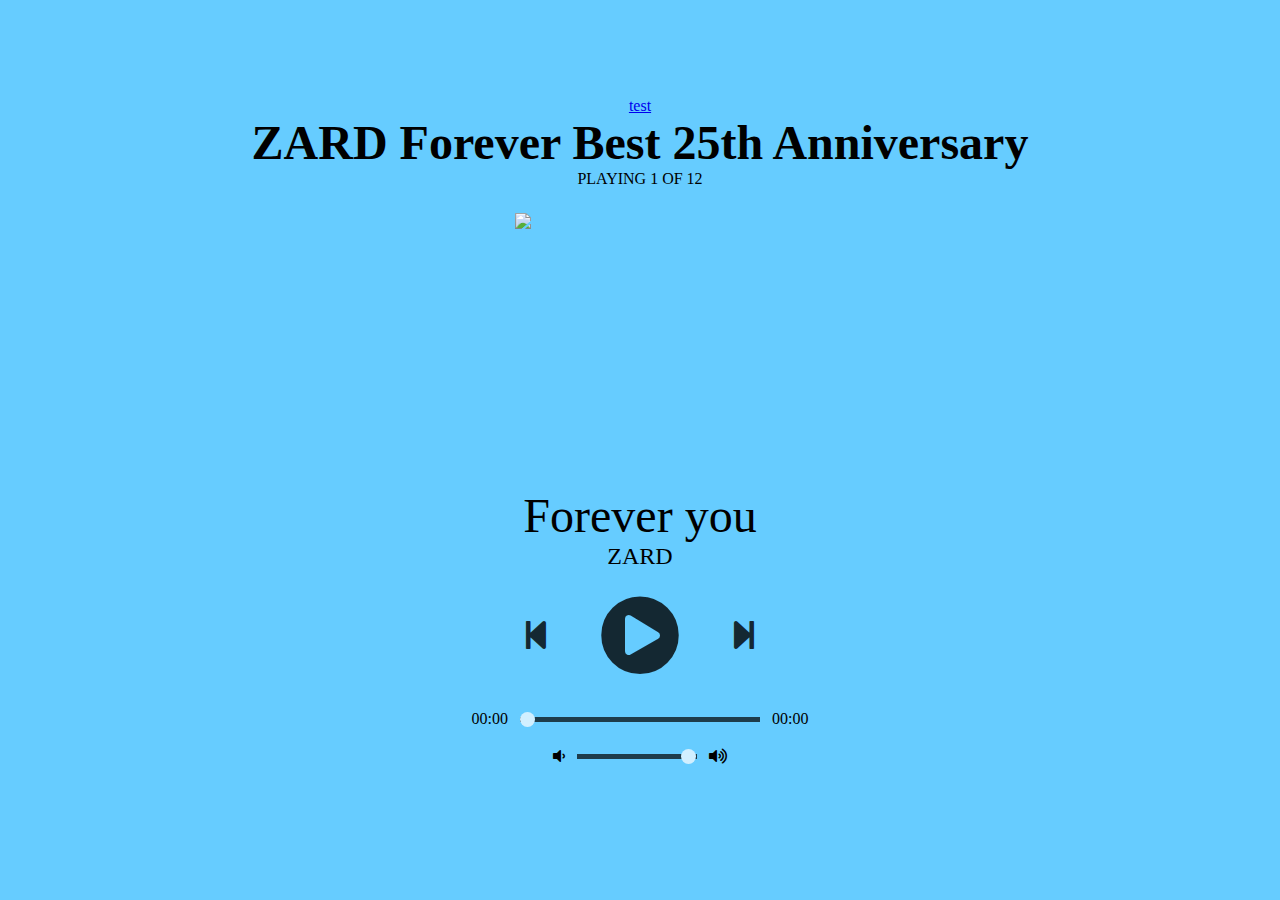
==== index.html @ 1f4dd5ae "Update index.html" ====
<!DOCTYPE html>
<html lang="en">
<head>
  <meta charset="UTF-8">
  <meta name="viewport" content="width=device-width, initial-scale=1.0">
  <title>Simple Music Player</title>
  <!-- Load FontAwesome icons -->
  <link rel="stylesheet" href="https://cdnjs.cloudflare.com/ajax/libs/font-awesome/5.13.0/css/all.min.css">

  <!-- Load the custom CSS style file -->
  <link rel="stylesheet" type="text/css" href="style.css">
</head>
<body>
  <div class="player">
    <a href="https://rafalions.github.io/index2.html">test</a>
    <div class="album"> <font size="10"><B>ZARD Forever Best 25th Anniversary</B></font></div>
    <div class="now-playing"><font size="5"><B>PLAYING x OF y</B></font></div>
    <div class="track-art"><img src="https://encrypted-tbn0.gstatic.com/images?q=tbn%3AANd9GcS19BGpCDxX69FvxTFYdDylteodjfQ_zve4tg&usqp=CAU"></div>
    <div class="track-name">Track Name</div>
    <div class="track-artist">Track Artist</div>
    <div class="buttons">
      <div class="prev-track" onclick="prevTrack()"><i class="fa fa-step-backward fa-2x"></i></div>
      <div class="playpause-track" onclick="playpauseTrack()"><i class="fa fa-play-circle fa-5x"></i></div>
      <div class="next-track" onclick="nextTrack()"><i class="fa fa-step-forward fa-2x"></i></div>
    </div>
    <div class="slider_container">
      <div class="current-time">00:00</div>
      <input type="range" min="1" max="100" value="0" class="seek_slider" onchange="seekTo()">
      <div class="total-duration">00:00</div>
    </div>
    <div class="slider_container">
      <i class="fa fa-volume-down"></i>
      <input type="range" min="1" max="100" value="99" class="volume_slider" onchange="setVolume()">
      <i class="fa fa-volume-up"></i>
    </div>
  </div>

  <!-- Load the main script for the player -->
  <script src="main.js"></script>
</body>
</html>
---- style.css ----
body {
  background-color: #66ccff;

  /* Smoothly transition the background color */
  transition: background-color .5s;
}

.player {
  height: 95vh;
  display: flex;
  align-items: center;
  flex-direction: column;
  justify-content: center;
}


.track-art {
  margin: 25px;
  height: 250px;
  width: 250px;
  background-image: url("https://encrypted-tbn0.gstatic.com/images?q=tbn%3AANd9GcS19BGpCDxX69FvxTFYdDylteodjfQ_zve4tg&usqp=CAU");
  background-size: cover;
  border-radius: 15%;
}

.now-playing {
  font-size: 1rem;
}

.track-name {
  font-size: 3rem;
}

.track-artist {
  font-size: 1.5rem;
}

.buttons {
  display: flex;
  flex-direction: row;
  align-items: center;
}

.playpause-track, .prev-track, .next-track {
  padding: 25px;
  opacity: 0.8;

  /* Smoothly transition the opacity */
  transition: opacity .2s;
}

.playpause-track:hover, .prev-track:hover, .next-track:hover {
  opacity: 1.0;
}

.slider_container {
  width: 75%;
  max-width: 400px;
  display: flex;
  justify-content: center;
  align-items: center;
}

/* Modify the appearance of the slider */
.seek_slider, .volume_slider {
  -webkit-appearance: none;
  -moz-appearance: none;
  appearance: none;
  height: 5px;
  background: black;
  opacity: 0.7;
  -webkit-transition: .2s;
  transition: opacity .2s;
}

/* Modify the appearance of the slider thumb */
.seek_slider::-webkit-slider-thumb, .volume_slider::-webkit-slider-thumb {
  -webkit-appearance: none;
  -moz-appearance: none;
  appearance: none;
  width: 15px;
  height: 15px;
  background: white;
  cursor: pointer;
  border-radius: 50%;
}

.seek_slider:hover, .volume_slider:hover {
  opacity: 1.0;
}

.seek_slider {
  width: 60%;
}

.volume_slider {
  width: 30%;
}

.current-time, .total-duration {
  padding: 10px;
}

i.fa-volume-down, i.fa-volume-up {
  padding: 10px;
}

i.fa-play-circle, i.fa-pause-circle, i.fa-step-forward, i.fa-step-backward {
  cursor: pointer;
}
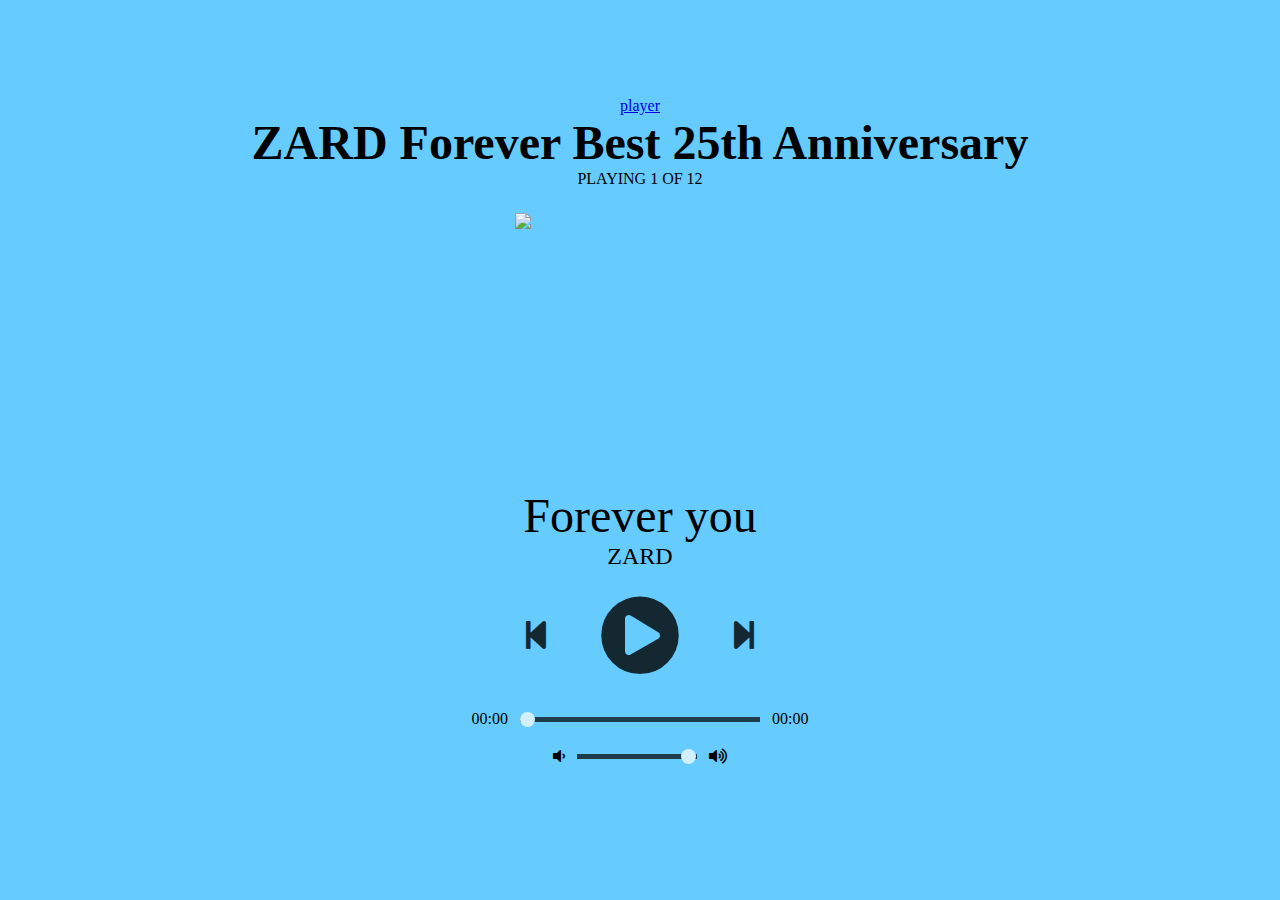
==== commit 541ad778: "Update index.html" ====
--- a/index.html
+++ b/index.html
@@ -12,7 +12,7 @@
 </head>
 <body>
   <div class="player">
-    <a href="https://rafalions.github.io/index2.html">test</a>
+    <a href="https://rafalions.github.io/index2.html">player</a>
     <div class="album"> <font size="10"><B>ZARD Forever Best 25th Anniversary</B></font></div>
     <div class="now-playing"><font size="5"><B>PLAYING x OF y</B></font></div>
     <div class="track-art"><img src="https://encrypted-tbn0.gstatic.com/images?q=tbn%3AANd9GcS19BGpCDxX69FvxTFYdDylteodjfQ_zve4tg&usqp=CAU"></div>
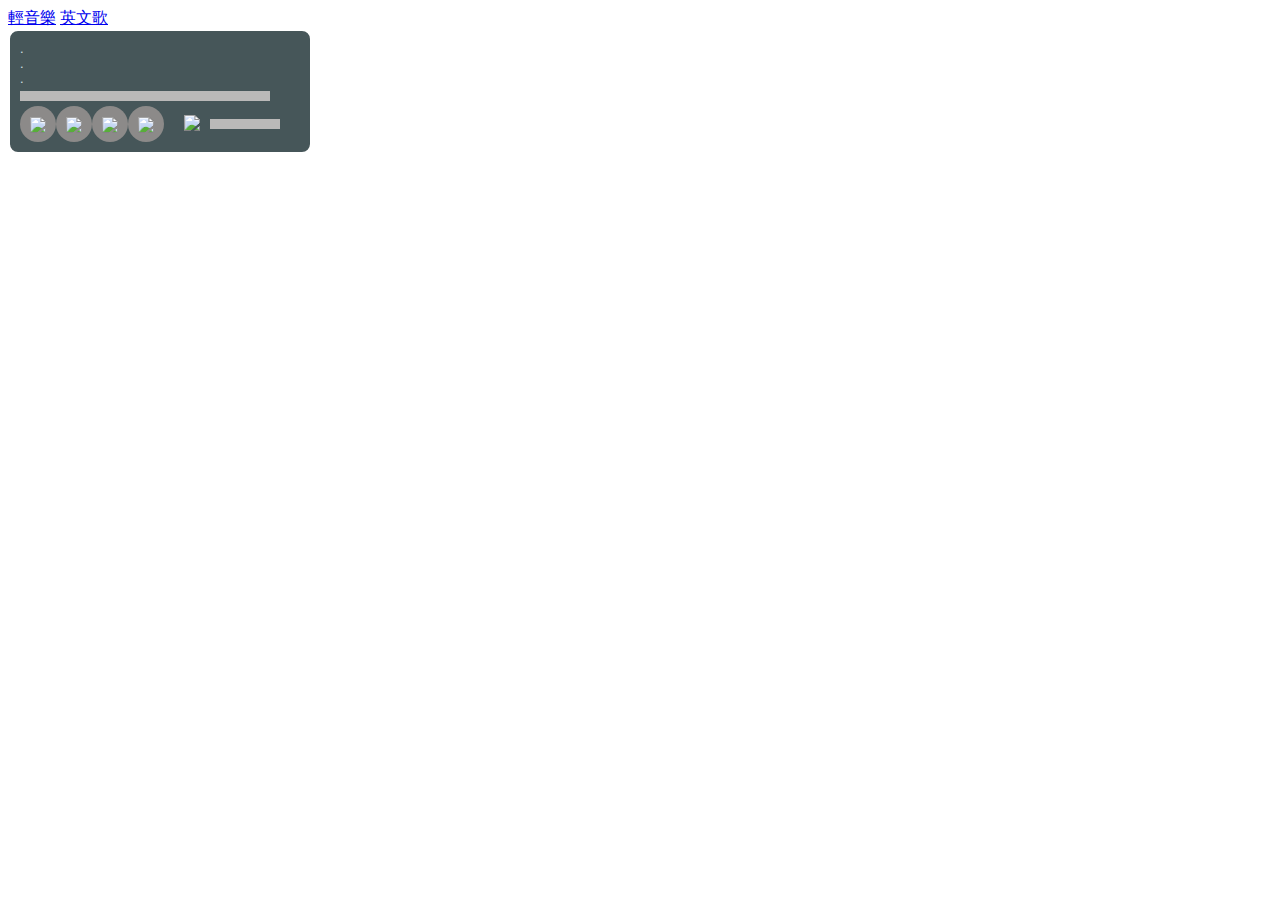
==== commit 8af22dc6: "Add files via upload" ====
--- a/index.html
+++ b/index.html
@@ -1,41 +1,50 @@
 <!DOCTYPE html>
-<html lang="en">
+<html>
+
 <head>
+  <title>周杰倫歷年歌曲</title>
   <meta charset="UTF-8">
-  <meta name="viewport" content="width=device-width, initial-scale=1.0">
-  <title>Simple Music Player</title>
-  <!-- Load FontAwesome icons -->
-  <link rel="stylesheet" href="https://cdnjs.cloudflare.com/ajax/libs/font-awesome/5.13.0/css/all.min.css">
 
-  <!-- Load the custom CSS style file -->
   <link rel="stylesheet" type="text/css" href="style.css">
 </head>
 <body>
-  <div class="player">
-    <a href="https://rafalions.github.io/index2.html">player</a>
-    <div class="album"> <font size="10"><B>ZARD Forever Best 25th Anniversary</B></font></div>
-    <div class="now-playing"><font size="5"><B>PLAYING x OF y</B></font></div>
-    <div class="track-art"><img src="https://encrypted-tbn0.gstatic.com/images?q=tbn%3AANd9GcS19BGpCDxX69FvxTFYdDylteodjfQ_zve4tg&usqp=CAU"></div>
-    <div class="track-name">Track Name</div>
-    <div class="track-artist">Track Artist</div>
-    <div class="buttons">
-      <div class="prev-track" onclick="prevTrack()"><i class="fa fa-step-backward fa-2x"></i></div>
-      <div class="playpause-track" onclick="playpauseTrack()"><i class="fa fa-play-circle fa-5x"></i></div>
-      <div class="next-track" onclick="nextTrack()"><i class="fa fa-step-forward fa-2x"></i></div>
-    </div>
-    <div class="slider_container">
-      <div class="current-time">00:00</div>
-      <input type="range" min="1" max="100" value="0" class="seek_slider" onchange="seekTo()">
-      <div class="total-duration">00:00</div>
-    </div>
-    <div class="slider_container">
-      <i class="fa fa-volume-down"></i>
-      <input type="range" min="1" max="100" value="99" class="volume_slider" onchange="setVolume()">
-      <i class="fa fa-volume-up"></i>
-    </div>
+  <a href = "index2.html">輕音樂</a>
+  <a href = "index3.html">英文歌</a>
+  <div id="container">
+    <audio id="audio">
+      <source id="sourceMP3" src="" type="audio/ogg">
+    </audio>
+
+    <div id="wrapper">
+      <!-- Track information-->
+      <div id="trackInfo">
+        <div id="titleText">.</div>
+        <div id="albumText">.</div>
+        <div id="artistText">.</div>
+      </div>
+
+      <div id="timeInfo">
+        <div><div id="timeBar"><div class="filler"></div></div></div>
+        <div id="timeText"></div>
+      </div>
+
+      <!-- Controls -->
+      <div id="controls">
+        <div class="button" id="playBtn"><img src="icons/32/play-32.png"></div>
+        <div class="button" id="randomBtn"><img src="icons/32/random-32.png"></div>
+        <div class="button" id="previousBtn"><img src="icons/32/rewind-32.png"></div>
+        <div class="button" id="nextBtn"><img src="icons/32/forward-32.png"></div>
+        <div id="volumeIcon"><img src="icons/32/volume-32.png"></div>
+        <div><div id="volumeSlider"><div class="filler"></div></div></div>
+      </div>
   </div>
+</div>
+  <div id = "slideContainer"></br></div>
 
-  <!-- Load the main script for the player -->
-  <script src="main.js"></script>
+  <script src="scripts/sliderfy.js"></script>
+  <script src="scripts/playlist.js"></script>
+  <script src="scripts/controls.js"></script>
+
 </body>
-</html>
+
+</html>--- a/style.css
+++ b/style.css
@@ -1,110 +1,80 @@
-body {
-  background-color: #66ccff;
-
-  /* Smoothly transition the background color */
-  transition: background-color .5s;
+#container {
+  background-color: #465659;
+  width: 300px;
+  border-radius: 10px;
+  margin: 0px;
+  padding: 0px;
+  color: #D5E3E6;
+  font-family:"Lucida Sans Unicode", "Lucida Grande", sans-serif;
+  font-size: 0.8em;
+  border:2px solid #ffffff;
+  -webkit-touch-callout: none;
+  -webkit-user-select: none;
+  -khtml-user-select: none;
+  -moz-user-select: none;
+  -ms-user-select: none;
+  user-select: none;
 }
 
-.player {
-  height: 95vh;
-  display: flex;
-  align-items: center;
-  flex-direction: column;
-  justify-content: center;
+div {
+  margin: 0px;
+  padding: 0px;
 }
 
-
-.track-art {
-  margin: 25px;
-  height: 250px;
-  width: 250px;
-  background-image: url("https://encrypted-tbn0.gstatic.com/images?q=tbn%3AANd9GcS19BGpCDxX69FvxTFYdDylteodjfQ_zve4tg&usqp=CAU");
-  background-size: cover;
-  border-radius: 15%;
-}
-
-.now-playing {
-  font-size: 1rem;
-}
-
-.track-name {
-  font-size: 3rem;
-}
-
-.track-artist {
-  font-size: 1.5rem;
-}
-
-.buttons {
-  display: flex;
-  flex-direction: row;
-  align-items: center;
-}
-
-.playpause-track, .prev-track, .next-track {
-  padding: 25px;
-  opacity: 0.8;
-
-  /* Smoothly transition the opacity */
-  transition: opacity .2s;
-}
-
-.playpause-track:hover, .prev-track:hover, .next-track:hover {
-  opacity: 1.0;
-}
-
-.slider_container {
-  width: 75%;
-  max-width: 400px;
-  display: flex;
-  justify-content: center;
-  align-items: center;
-}
-
-/* Modify the appearance of the slider */
-.seek_slider, .volume_slider {
-  -webkit-appearance: none;
-  -moz-appearance: none;
-  appearance: none;
-  height: 5px;
-  background: black;
-  opacity: 0.7;
-  -webkit-transition: .2s;
-  transition: opacity .2s;
-}
-
-/* Modify the appearance of the slider thumb */
-.seek_slider::-webkit-slider-thumb, .volume_slider::-webkit-slider-thumb {
-  -webkit-appearance: none;
-  -moz-appearance: none;
-  appearance: none;
-  width: 15px;
-  height: 15px;
-  background: white;
-  cursor: pointer;
-  border-radius: 50%;
-}
-
-.seek_slider:hover, .volume_slider:hover {
-  opacity: 1.0;
-}
-
-.seek_slider {
-  width: 60%;
-}
-
-.volume_slider {
-  width: 30%;
-}
-
-.current-time, .total-duration {
+#wrapper {
   padding: 10px;
 }
 
-i.fa-volume-down, i.fa-volume-up {
-  padding: 10px;
+#controls div, #timeInfo div {
+  display: table-cell;
+  vertical-align:middle;
 }
 
-i.fa-play-circle, i.fa-pause-circle, i.fa-step-forward, i.fa-step-backward {
+#volumeSlider {
+  width:70px;
+  height:10px;
+  background-color: #DBDBDB;
+}
+
+#volumeSlider div {
+  height:inherit;
+}
+
+#timeInfo {
+  margin: 5px 0px;
+} 
+
+#timeBar {
+  width:250px;
+  height:10px;
+  background-color: #DBDBDB;
+}
+
+#timeBar div {
+  height:inherit;
+}
+
+#volumeIcon{
+  padding-left: 20px;
+  padding-right: 10px;
+}
+
+.filler {
+  width: inherit;
+  background-color: #BAB9B8;
+}
+
+.button {
+  background-color: #8C8A89;
+  padding: 2px;
+  border-radius: 32px;
+  width:32px;
+  height:32px;
   cursor: pointer;
 }
+
+.button img {
+  width:16px;
+  margin-left: 8px;
+  margin-top:4px;
+}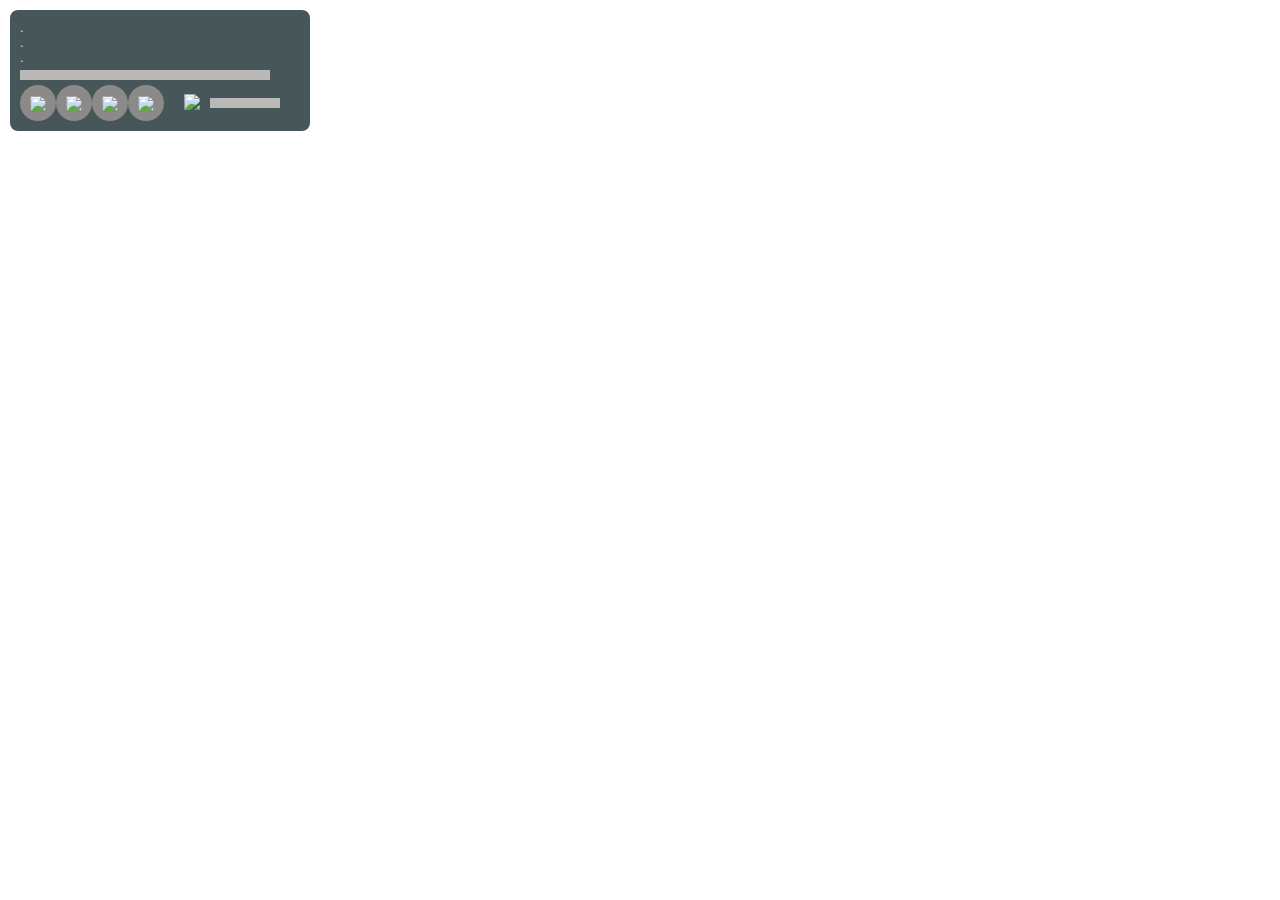
==== commit 36c67ba0: "Update index.html" ====
--- a/index.html
+++ b/index.html
@@ -2,14 +2,12 @@
 <html>
 
 <head>
-  <title>周杰倫歷年歌曲</title>
+  <title>JPOP歌曲</title>
   <meta charset="UTF-8">
 
   <link rel="stylesheet" type="text/css" href="style.css">
 </head>
 <body>
-  <a href = "index2.html">輕音樂</a>
-  <a href = "index3.html">英文歌</a>
   <div id="container">
     <audio id="audio">
       <source id="sourceMP3" src="" type="audio/ogg">
@@ -47,4 +45,4 @@
 
 </body>
 
-</html>+</html>
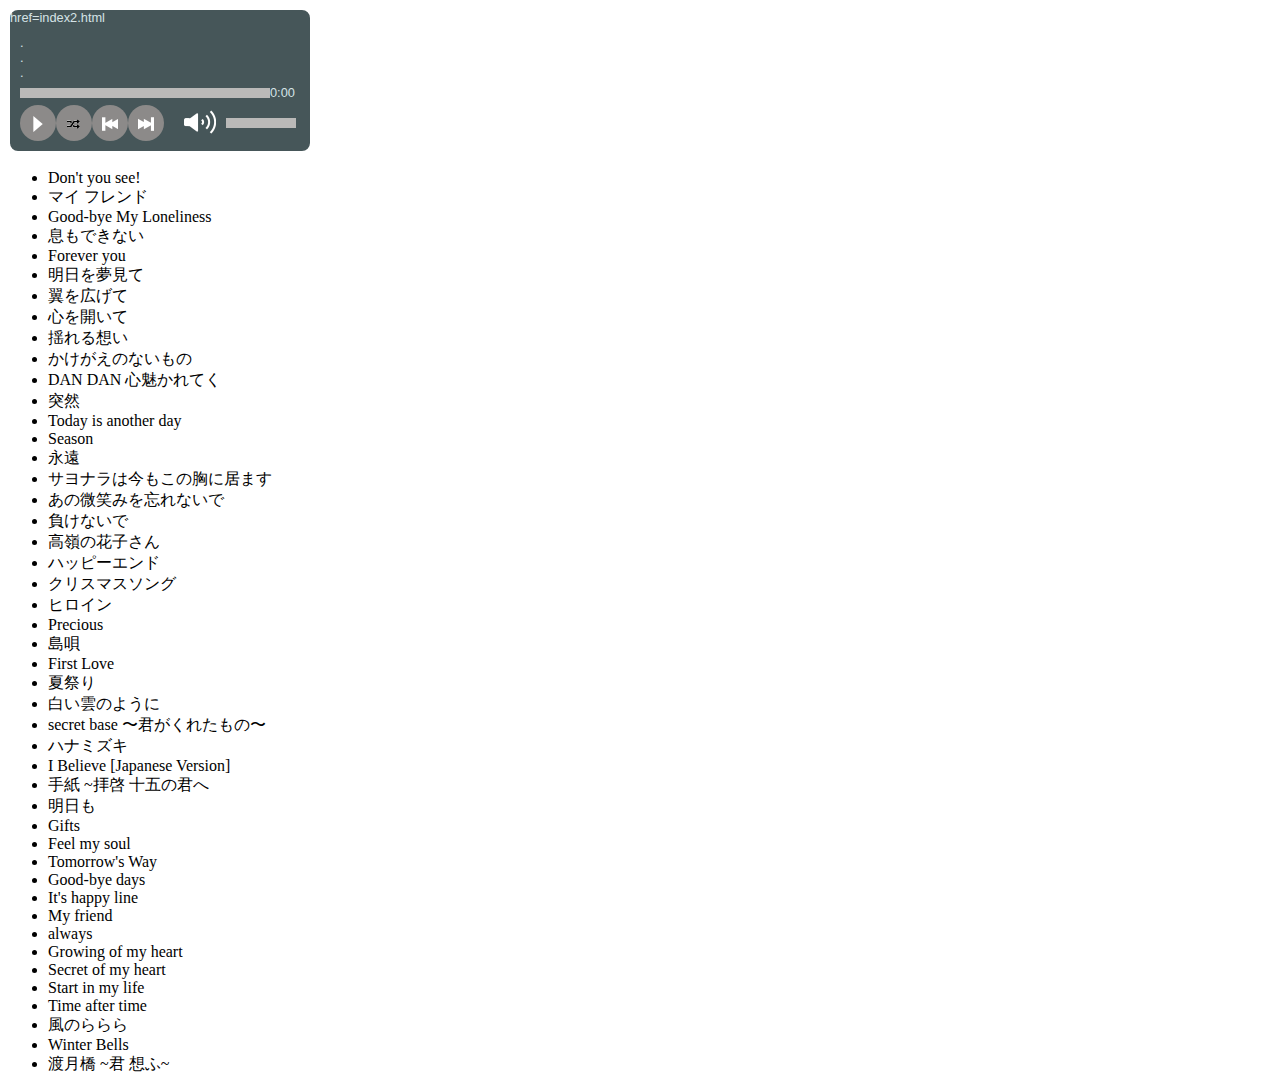
==== commit 32b4fa80: "Update index.html" ====
--- a/index.html
+++ b/index.html
@@ -12,7 +12,7 @@
     <audio id="audio">
       <source id="sourceMP3" src="" type="audio/ogg">
     </audio>
-
+    <a> href=index2.html </a>
     <div id="wrapper">
       <!-- Track information-->
       <div id="trackInfo">
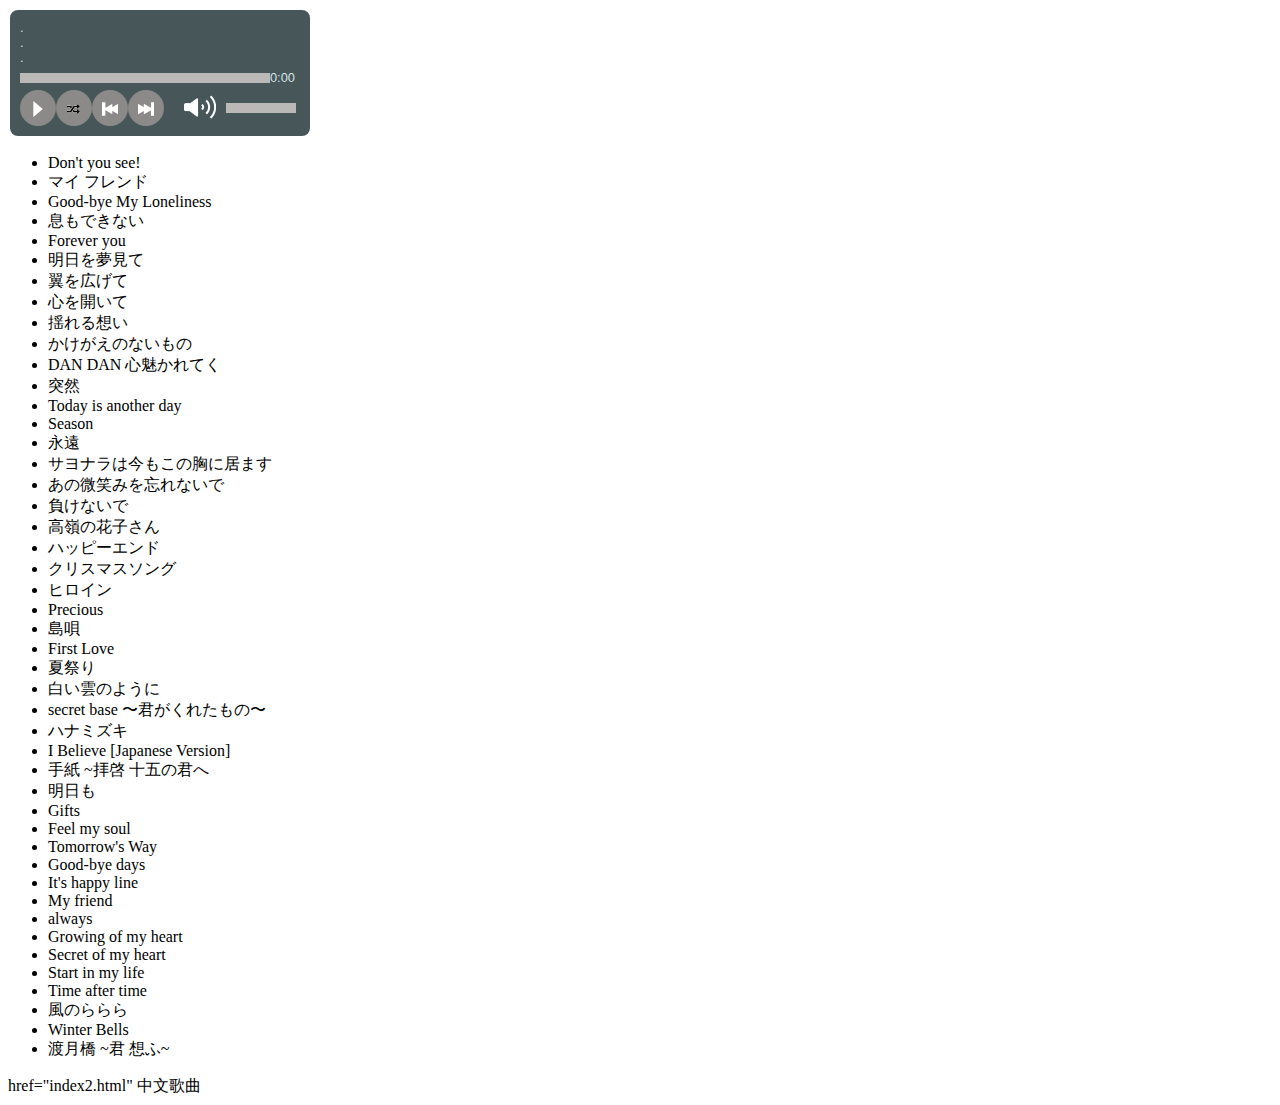
==== commit fbd83367: "Update index.html" ====
--- a/index.html
+++ b/index.html
@@ -12,7 +12,6 @@
     <audio id="audio">
       <source id="sourceMP3" src="" type="audio/ogg">
     </audio>
-    <a> href=index2.html </a>
     <div id="wrapper">
       <!-- Track information-->
       <div id="trackInfo">
@@ -42,6 +41,7 @@
   <script src="scripts/sliderfy.js"></script>
   <script src="scripts/playlist.js"></script>
   <script src="scripts/controls.js"></script>
+  <a> href="index2.html" 中文歌曲 </a>
 
 </body>
 
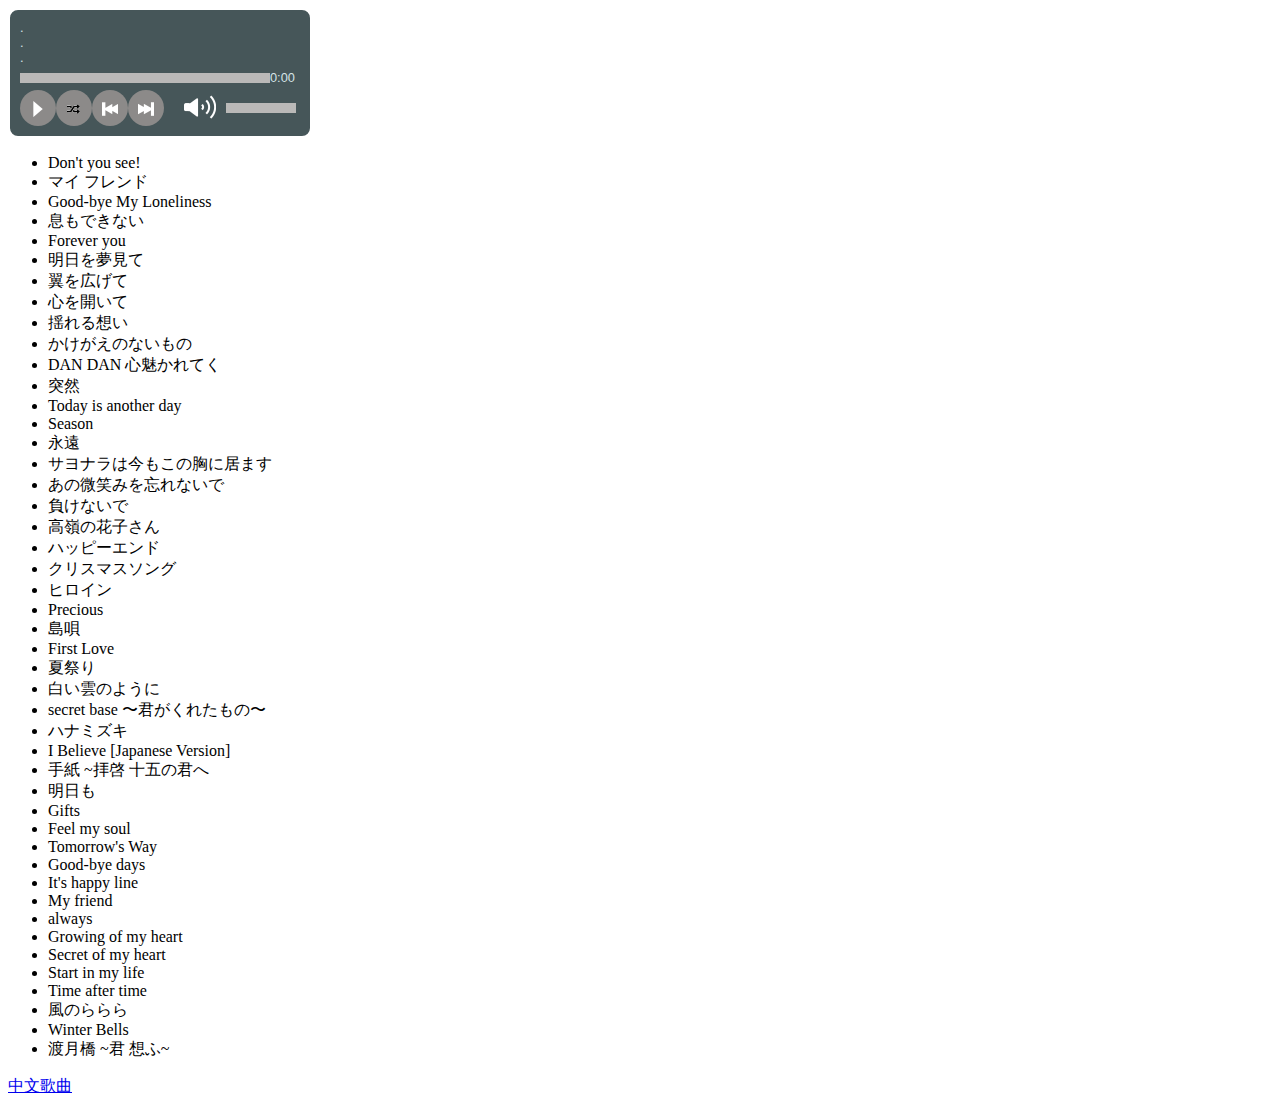
==== commit 6ee9e1b2: "Update index.html" ====
--- a/index.html
+++ b/index.html
@@ -41,7 +41,7 @@
   <script src="scripts/sliderfy.js"></script>
   <script src="scripts/playlist.js"></script>
   <script src="scripts/controls.js"></script>
-  <a> href="index2.html" 中文歌曲 </a>
+  <a href="index2.html"> 中文歌曲 </a>
 
 </body>
 
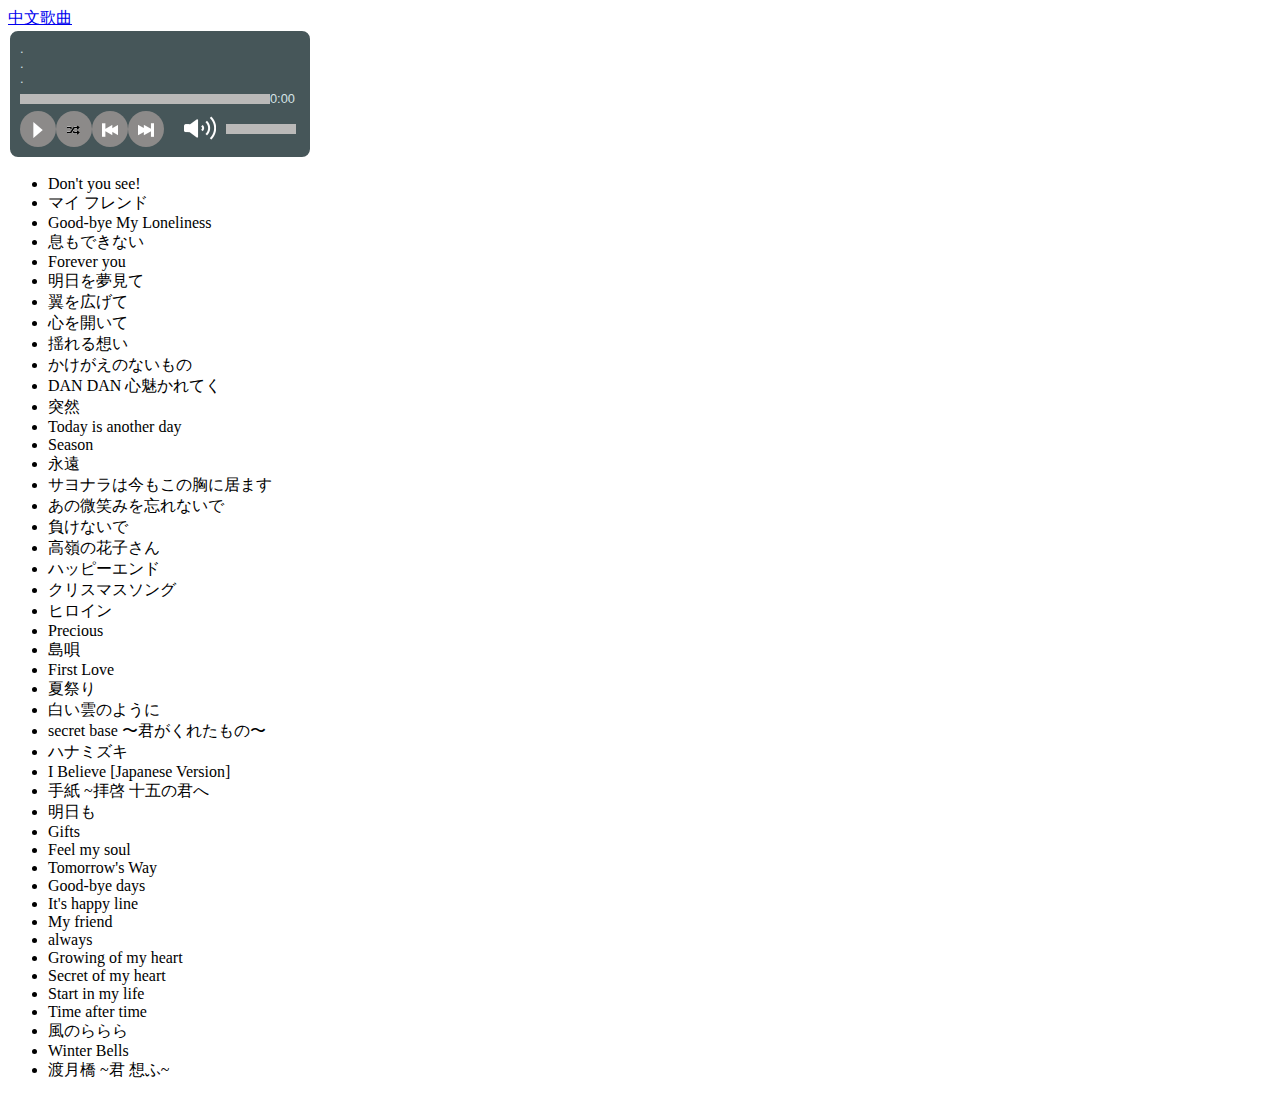
==== commit fc9ccee4: "Update index.html" ====
--- a/index.html
+++ b/index.html
@@ -8,6 +8,7 @@
   <link rel="stylesheet" type="text/css" href="style.css">
 </head>
 <body>
+  <a href="index2.html"> 中文歌曲 </a>
   <div id="container">
     <audio id="audio">
       <source id="sourceMP3" src="" type="audio/ogg">
@@ -41,7 +42,7 @@
   <script src="scripts/sliderfy.js"></script>
   <script src="scripts/playlist.js"></script>
   <script src="scripts/controls.js"></script>
-  <a href="index2.html"> 中文歌曲 </a>
+  
 
 </body>
 
